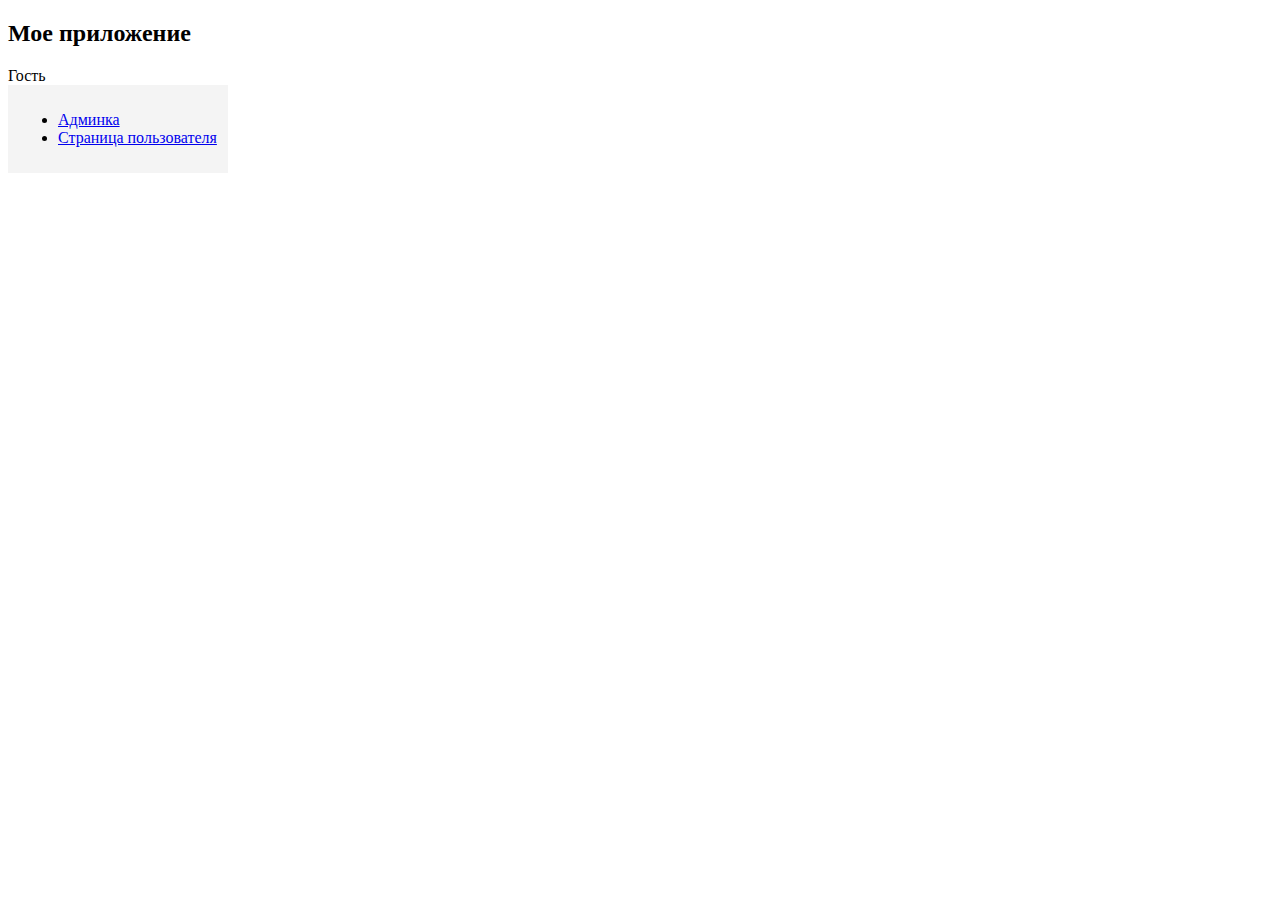
==== src/main/resources/static/index.html @ fa7bf40f "настроил отображение admin и user page" ====
<!DOCTYPE html>
<html lang="ru">
<head>
    <meta charset="UTF-8">
    <meta name="viewport" content="width=device-width, initial-scale=1.0">
    <title>Главная</title>
    <script src="https://code.jquery.com/jquery-3.6.4.min.js"></script>
    <script src="js/header.js"></script>
    <script src="js/nav-bar.js"></script>
    <style>
        .active {
            background-color: #ddd;
        }
    </style>
</head>
<body>

<!-- Шапка -->
<div id="header">
    <h2>Мое приложение</h2>
    <div id="user-info">
        <span id="username"></span>
        <span id="logout">Выйти</span>
    </div>
</div>

<!-- Контейнер -->
<div style="display: flex;">
    <!-- Навбар -->
    <nav id="navbar" style="width: 200px; padding: 10px; background: #f4f4f4;">
        <ul>
            <li><a href="#" data-page="admin-page">Админка</a></li>
            <li><a href="#" data-page="user-page">Страница пользователя</a></li>
        </ul>
    </nav>

    <!-- Контент -->
    <main id="content" style="flex-grow: 1; padding: 10px;">
        <!-- Динамически загружаемый контент -->
    </main>
</div>


</body>
</html>
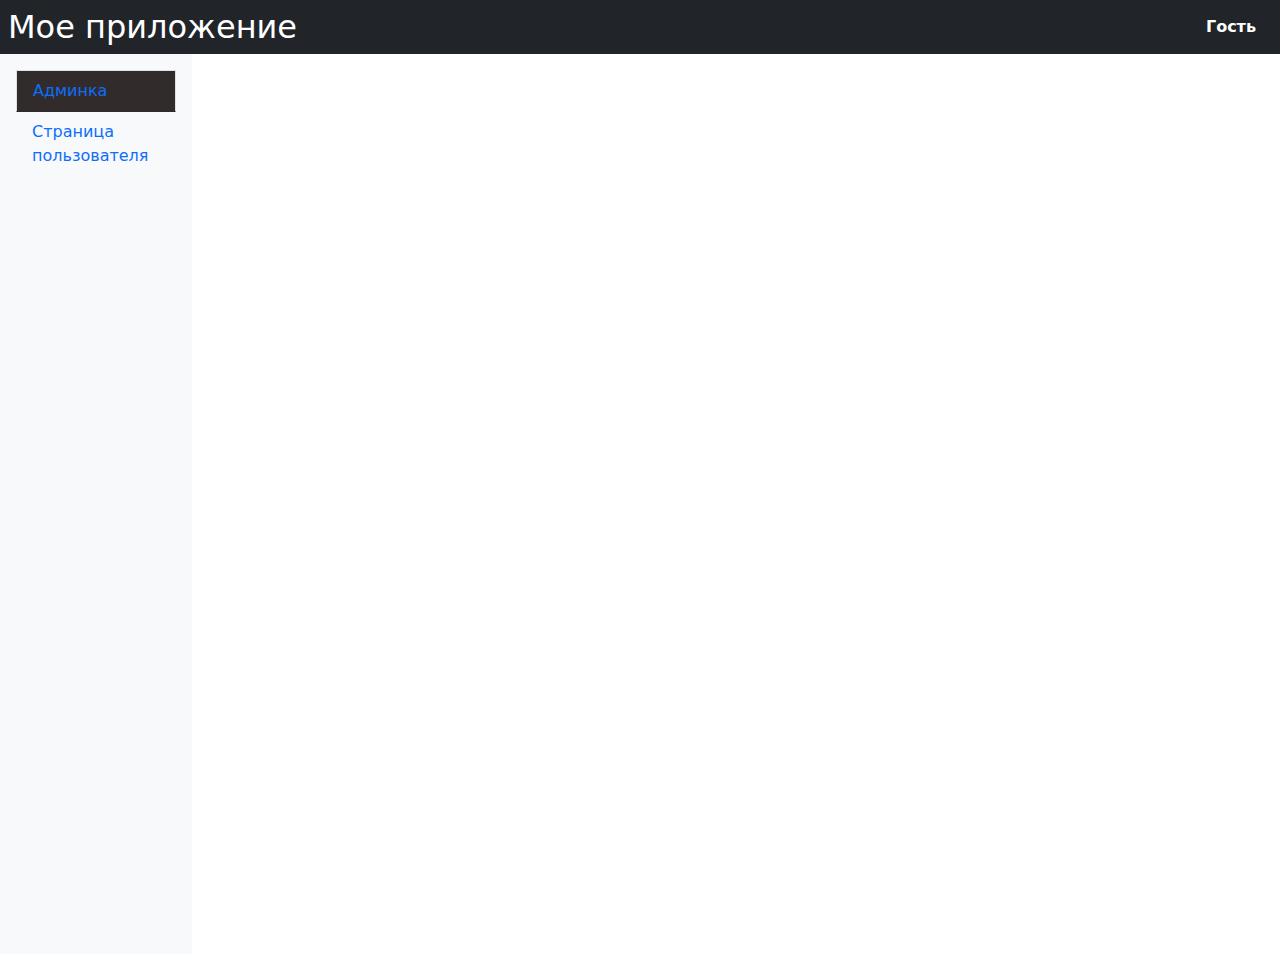
==== commit 9449d407: "прикрепил bootstrap" ====
--- a/src/main/resources/static/index.html
+++ b/src/main/resources/static/index.html
@@ -5,37 +5,45 @@
     <meta name="viewport" content="width=device-width, initial-scale=1.0">
     <title>Главная</title>
     <script src="https://code.jquery.com/jquery-3.6.4.min.js"></script>
+    <script src="https://cdn.jsdelivr.net/npm/bootstrap@5.3.0/dist/js/bootstrap.bundle.min.js"></script>
     <script src="js/header.js"></script>
     <script src="js/nav-bar.js"></script>
-    <style>
-        .active {
-            background-color: #ddd;
-        }
-    </style>
+    <script src="js/generate-main-content.js"></script>
+    <script src="js/admin-helper.js"></script>
+    <script src="js/form-helper.js"></script>
+
+    <link rel="stylesheet" href="css/link.css">
+    <!-- Bootstrap 5.3 CSS -->
+    <link href="https://cdn.jsdelivr.net/npm/bootstrap@5.3.0/dist/css/bootstrap.min.css" rel="stylesheet">
+
 </head>
 <body>
 
 <!-- Шапка -->
-<div id="header">
-    <h2>Мое приложение</h2>
-    <div id="user-info">
-        <span id="username"></span>
-        <span id="logout">Выйти</span>
+<div id="header" class="navbar navbar-dark bg-dark text-white p-2 d-flex justify-content-between align-items-center">
+    <h2 class="mb-0">Мое приложение</h2>
+    <div id="user-info" class="d-flex align-items-center">
+        <span id="username" class="fw-bold me-3"></span>
+        <button id="logout" class="btn btn-outline-light btn-sm">Выйти</button>
     </div>
 </div>
 
 <!-- Контейнер -->
-<div style="display: flex;">
-    <!-- Навбар -->
-    <nav id="navbar" style="width: 200px; padding: 10px; background: #f4f4f4;">
-        <ul>
-            <li><a href="#" data-page="admin-page">Админка</a></li>
-            <li><a href="#" data-page="user-page">Страница пользователя</a></li>
+<div class="d-flex">
+    <!-- Навбар (15% ширины) -->
+    <nav id="navbar" class="bg-light p-3 vh-100" style="width: 15%;">
+        <ul class="nav flex-column">
+            <li class="nav-item">
+                <a href="#" data-page="admin-page" class="nav-link active">Админка</a>
+            </li>
+            <li class="nav-item">
+                <a href="#" data-page="user-page" class="nav-link">Страница пользователя</a>
+            </li>
         </ul>
     </nav>
 
     <!-- Контент -->
-    <main id="content" style="flex-grow: 1; padding: 10px;">
+    <main id="content" class="flex-grow-1 p-3">
         <!-- Динамически загружаемый контент -->
     </main>
 </div>
--- a/src/main/resources/static/css/link.css
+++ b/src/main/resources/static/css/link.css
@@ -0,0 +1,9 @@
+.nav-link {
+    color: #007bff;
+}
+
+.nav-link.active {
+    background-color: #322b2b;
+    border: 1px solid #dee2e6;
+    border-bottom-color: transparent;
+}
